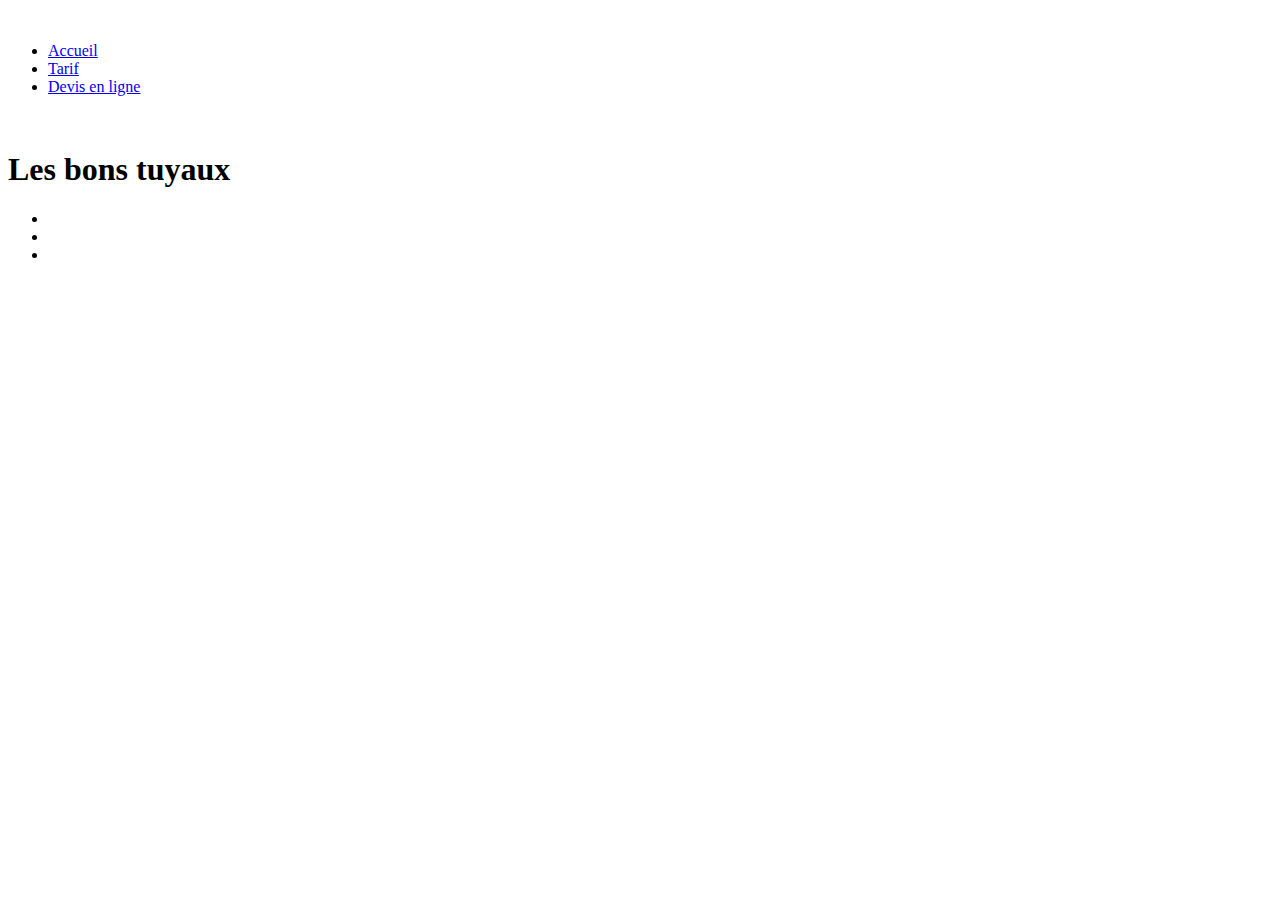
==== index.html @ dacf0565 "Work finished header html file/ add picture,list,title" ====
<!DOCTYPE html>
<html>
  <head>
    <meta charset="utf-8">
    <link rel="stylesheet" href="CSS/style.css">
    <title></title>
  </head>
  <body>

    <header>
      <nav>
        <img src="images/icone-plomberie.png" alt="">
        <ul>

          <li>
            <a href="index.html">Accueil</a>
          </li>

          <li>
            <a href="pages/tarif.html">Tarif</a>
          </li>

          <li>
            <a href="#">Devis en ligne</a>
          </li>

        </ul>
        <img src="images/list-128.png" alt="">
      </nav>
      <h1>Les bons tuyaux</h1>
    </header>

    <main>
      <h2></h2>
      <p></p>
    </main>

    <footer>

      <ul>
        <li>
          <a href="#"></a>
        </li>

        <li>
          <a href="#"></a>
        </li>

        <li>
          <a href="#"></a>
        </li>
      </ul>
    </footer>
  </body>
</html>
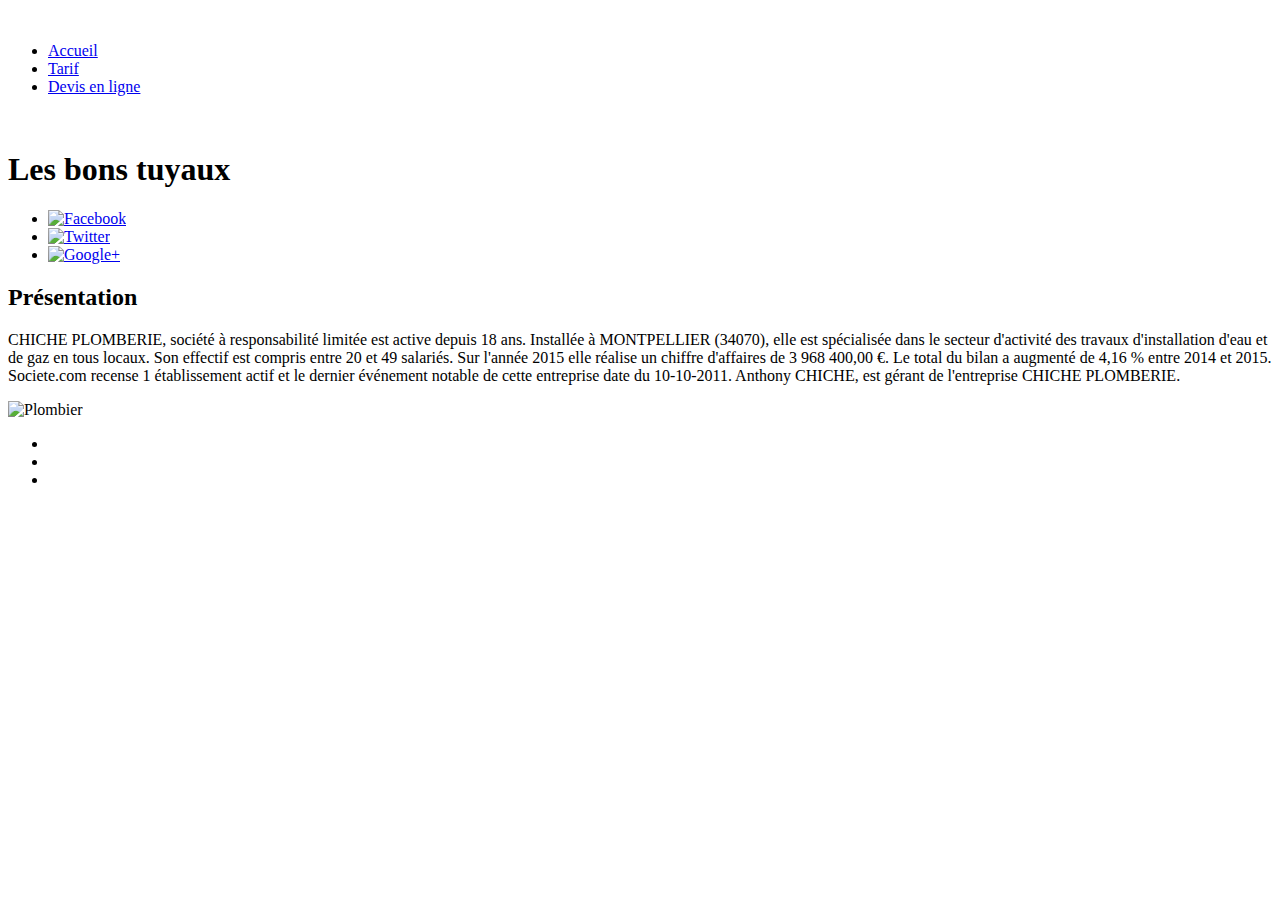
==== commit bc748bcd: "work finished main & aside in html file/ add h2, paragraph, picture in main/ add link in aside" ====
--- a/index.html
+++ b/index.html
@@ -30,9 +30,29 @@
       <h1>Les bons tuyaux</h1>
     </header>
 
+    <aside>
+      <ul>
+        <li><a href="https://www.facebook.com/"><img src="images/social-inside-facebook-icon.png" alt="Facebook"> </a></li>
+        <li><a href="https://twitter.com/?lang=fr"><img src="images/social-inside-twitter-icon.png" alt="Twitter"> </a></li>
+        <li><a href="https://accounts.google.com/ServiceLogin?service=oz&passive=1209600"><img src="images/google_circle_color-128.png" alt="Google+"></a></li>
+      </ul>
+    </aside>
+
     <main>
-      <h2></h2>
-      <p></p>
+      <h2>Présentation</h2>
+      <p>CHICHE PLOMBERIE, société à responsabilité limitée est active depuis 18 ans.
+Installée à MONTPELLIER (34070), elle est spécialisée dans le secteur d'activité des travaux d'installation d'eau et de gaz en tous locaux. Son effectif est compris entre 20 et 49 salariés.
+
+Sur l'année 2015 elle réalise un chiffre d'affaires de 3 968 400,00 €.
+
+Le total du bilan a augmenté de 4,16 % entre 2014 et 2015.
+
+Societe.com recense 1 établissement actif et le dernier événement notable de cette entreprise date du 10-10-2011.
+
+Anthony CHICHE, est gérant de l'entreprise CHICHE PLOMBERIE.
+      </p>
+      <img src="images/plombier.jpg" alt="Plombier">
+
     </main>
 
     <footer>
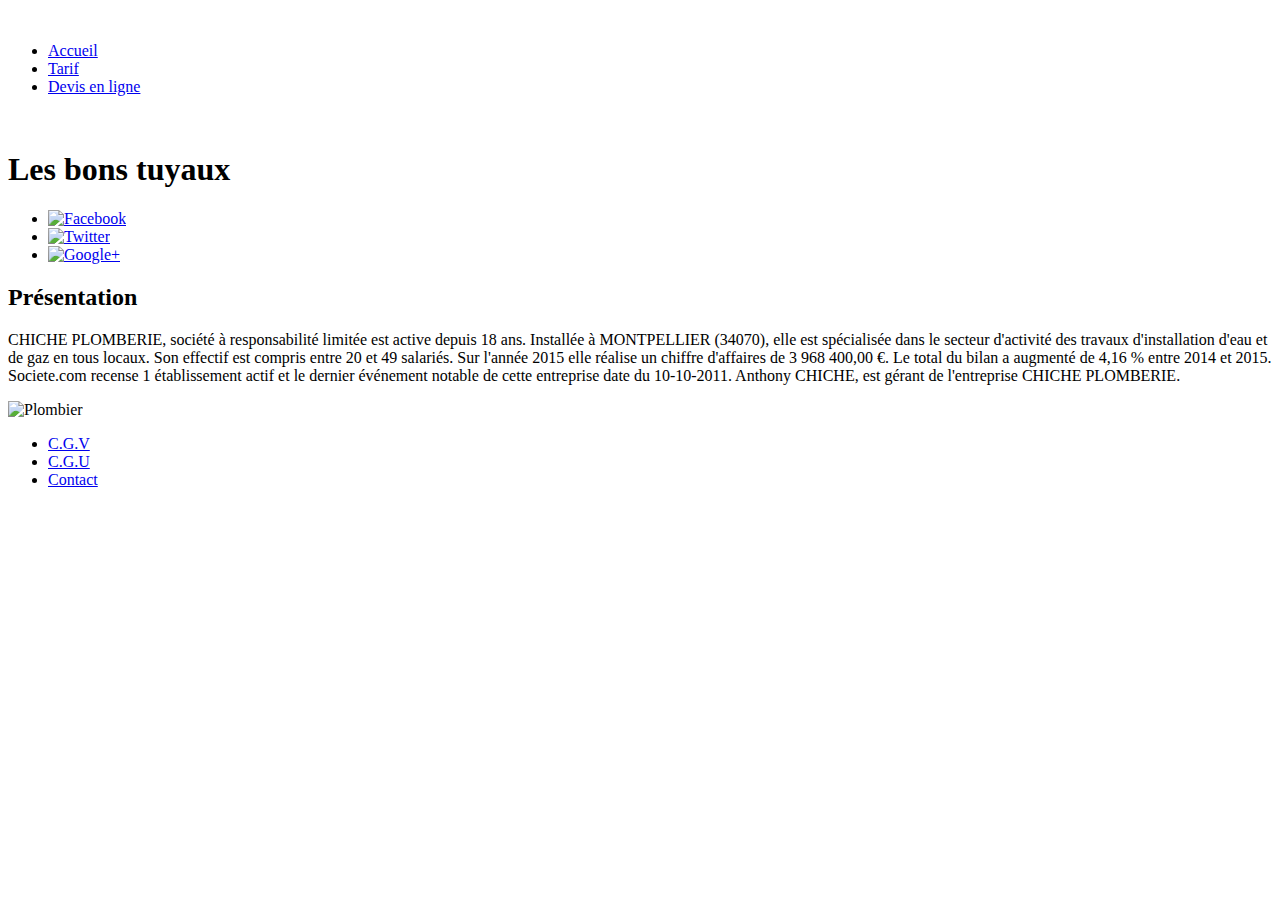
==== commit b1c2473c: "work finished footer in html file/ add list" ====
--- a/index.html
+++ b/index.html
@@ -59,17 +59,19 @@
 
       <ul>
         <li>
-          <a href="#"></a>
+          <a href="#">C.G.V</a>
         </li>
 
         <li>
-          <a href="#"></a>
+          <a href="#">C.G.U</a>
         </li>
 
         <li>
-          <a href="#"></a>
+          <a href="#">Contact</a>
         </li>
       </ul>
+
     </footer>
+    
   </body>
 </html>
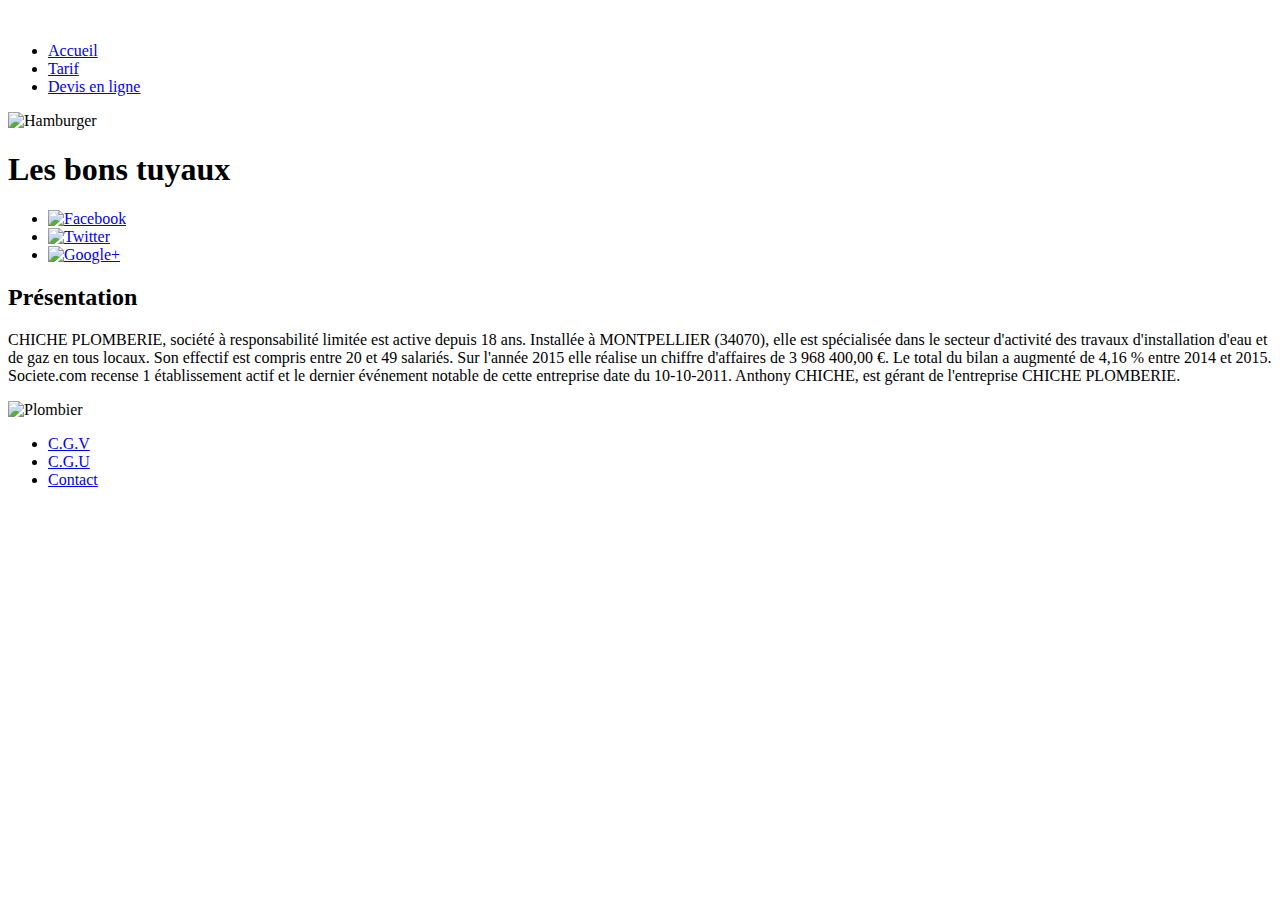
==== commit 87b71b40: "finished word in contact.html file /add form & google map" ====
--- a/index.html
+++ b/index.html
@@ -9,7 +9,7 @@
 
     <header>
       <nav>
-        <img src="images/icone-plomberie.png" alt="">
+        <img class="icone" src="images/icone-plomberie.png" alt="">
         <ul>
 
           <li>
@@ -25,7 +25,7 @@
           </li>
 
         </ul>
-        <img src="images/list-128.png" alt="">
+        <img class="menu" src="images/list-128.png" alt="Hamburger">
       </nav>
       <h1>Les bons tuyaux</h1>
     </header>
@@ -72,6 +72,6 @@
       </ul>
 
     </footer>
-    
+
   </body>
 </html>
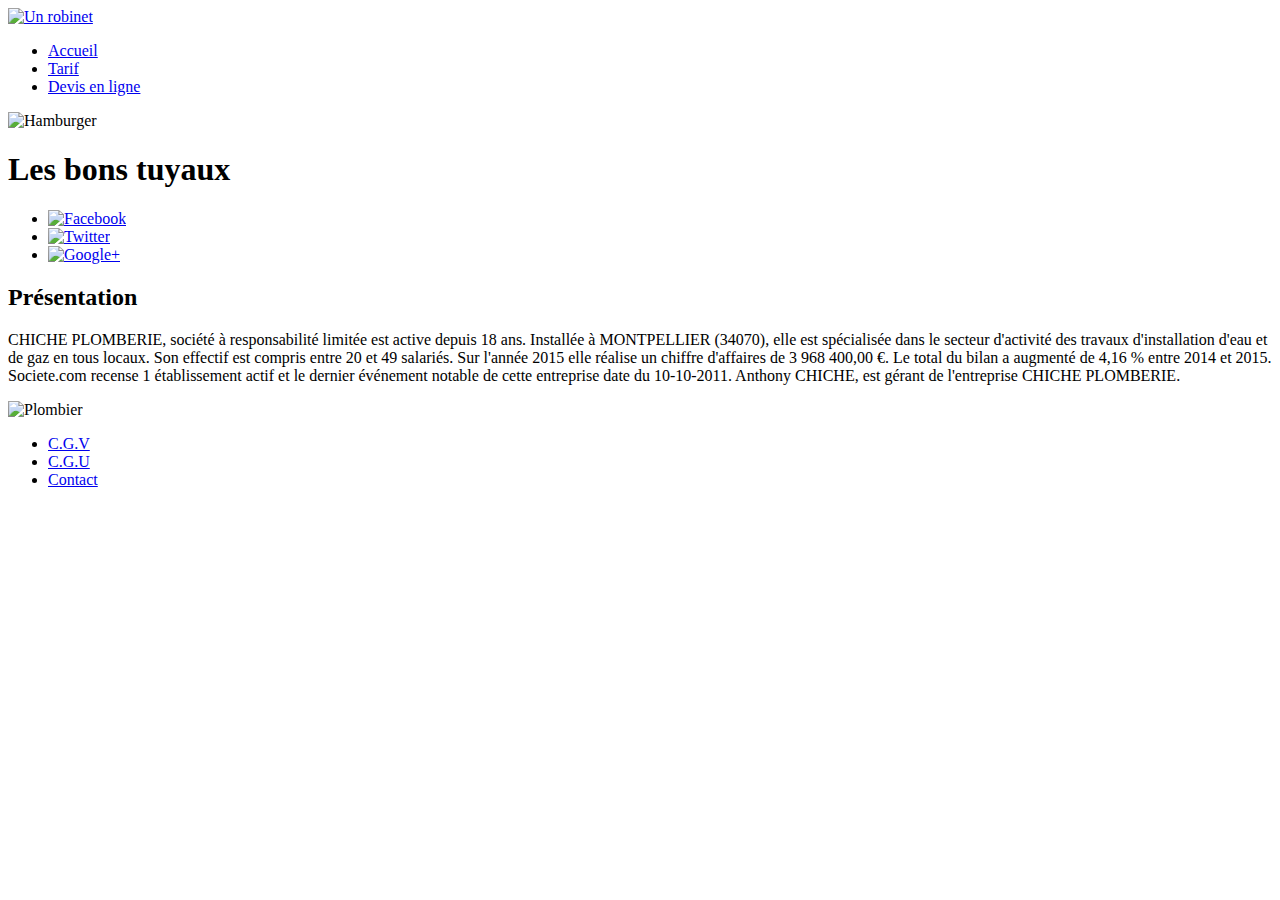
==== commit 207494b8: "add link on picture in header in index, contact & tarifs file" ====
--- a/index.html
+++ b/index.html
@@ -3,13 +3,16 @@
   <head>
     <meta charset="utf-8">
     <link rel="stylesheet" href="CSS/style.css">
-    <title></title>
+    <title>Les Bons Tuyaux: Accueil</title>
   </head>
   <body>
 
     <header>
       <nav>
-        <img class="icone" src="images/icone-plomberie.png" alt="">
+
+        <a href="#">
+        <img class="icone" src="images/icone-plomberie.png" alt="Un robinet">
+        </a>
         <ul>
 
           <li>
@@ -32,8 +35,8 @@
 
     <aside>
       <ul>
-        <li><a href="https://www.facebook.com/"><img src="images/social-inside-facebook-icon.png" alt="Facebook"> </a></li>
-        <li><a href="https://twitter.com/?lang=fr"><img src="images/social-inside-twitter-icon.png" alt="Twitter"> </a></li>
+        <li><a href="https://www.facebook.com/"><img src="images/social-inside-facebook-icon.png" alt="Facebook"></a></li>
+        <li><a href="https://twitter.com/?lang=fr"><img src="images/social-inside-twitter-icon.png" alt="Twitter"></a></li>
         <li><a href="https://accounts.google.com/ServiceLogin?service=oz&passive=1209600"><img src="images/google_circle_color-128.png" alt="Google+"></a></li>
       </ul>
     </aside>
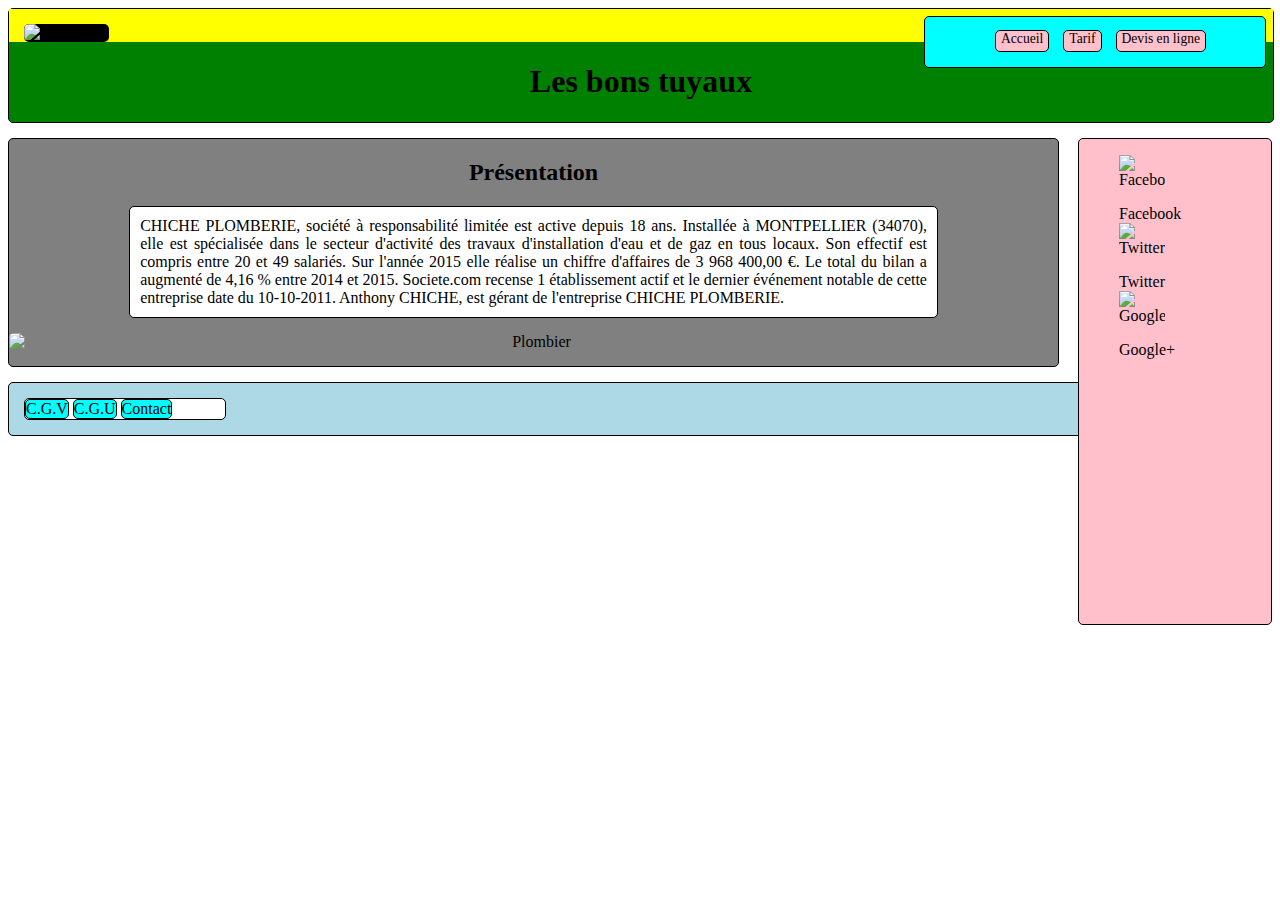
==== commit e6168135: "add all style in index.html (min-width: 992px)/style header,main &footer" ====
--- a/index.html
+++ b/index.html
@@ -35,9 +35,9 @@
 
     <aside>
       <ul>
-        <li><a href="https://www.facebook.com/"><img src="images/social-inside-facebook-icon.png" alt="Facebook"></a></li>
-        <li><a href="https://twitter.com/?lang=fr"><img src="images/social-inside-twitter-icon.png" alt="Twitter"></a></li>
-        <li><a href="https://accounts.google.com/ServiceLogin?service=oz&passive=1209600"><img src="images/google_circle_color-128.png" alt="Google+"></a></li>
+        <li><a href="https://www.facebook.com/"><img src="images/social-inside-facebook-icon.png" alt="Facebook">Facebook</a></li>
+        <li><a href="https://twitter.com/?lang=fr"><img src="images/social-inside-twitter-icon.png" alt="Twitter">Twitter</a></li>
+        <li><a href="https://accounts.google.com/ServiceLogin?service=oz&passive=1209600"><img src="images/google_circle_color-128.png" alt="Google+">Google+</a></li>
       </ul>
     </aside>
 
--- a/CSS/style.css
+++ b/CSS/style.css
@@ -0,0 +1,317 @@
+a {
+  text-decoration: none;
+  color: black;
+}
+a:hover {
+  text-decoration: underline;
+  color: green;
+}
+
+@media (max-width: 480px) {
+/****************************************Style page d'accueil (max 480px)**************************/
+  header {
+    width: 100%;
+    height: 100px;
+    background-color: blue;
+    border: 1px ridge black;
+    border-radius: 5px;
+  }
+  .icone {
+    width: 55px;
+    height: 55px;
+    position: absolute;
+    left: 1em;
+  }
+
+  nav ul {
+    display: none;
+  }
+
+  .menu {
+    width: 40px;
+    height: 40px;
+    position: absolute;
+    right: 1em;
+  }
+
+  h1 {
+    width: 50%;
+    font-size: 1em;
+    text-align: center;
+    margin: 55px auto 0 auto;
+    background-color: cyan;
+    border: 2px solid black;
+    border-radius: 5px;
+  }
+
+  aside {
+    display: none;
+  }
+
+  main {
+    width: 100%;
+    height: 30%;
+    margin: 10px 0;
+    background-color: yellow;
+    border: 1px solid black;
+    border-radius: 5px;
+  }
+
+  h2 {
+    width: 50%;
+    font-size: 100%;
+    text-align: center;
+    margin:5px auto;
+    background-color: cyan;
+    border: 1px solid black;
+    border-radius: 5px;
+  }
+
+  p {
+    position: relative;
+    top: 50%;
+    font-size: 75%;
+    text-align: justify;
+    border: 1px ridge black;
+    border-radius: 5px;
+    padding: 15px 5px;
+    margin: 5px;
+  }
+
+  main img {
+    display: none;
+  }
+
+  footer {
+    width: 100%;
+    height: 80px;
+
+    background-color: lightgrey;
+    border: 1px ridge black;
+    border-radius: 5px;
+
+ }
+
+
+ footer ul{
+   width: 60%;
+   height: 40px;
+   margin:18px auto;
+   text-align: right;
+
+   background-color: cyan;
+   border: 1px solid black;
+   border-radius: 5px;
+
+
+ }
+
+footer ul li {
+   height: 15px;
+   display: inline-block;
+   font-size: 60%;
+   margin: 11px auto;
+   padding: 0 0.5em;
+
+   background-color: red;
+   border: 1px solid black;
+   border-radius: 5px;
+ }
+/***************************Fin du style page d'accueil (max 480px)**************************/
+
+/*Début style page contact (max 480px)*****************************************/
+ form {
+   width: auto;
+   font-size: 80%;
+
+   margin: 5px 15px;
+ }
+
+  label {
+    display: block;
+  }
+
+  input {
+    display: block;
+    border: 1px solid black;
+    border-radius: 5px;
+  }
+
+  textarea {
+    width: 100%;
+    border-radius: 5px;
+    border: 1px solid black;
+  }
+
+  iframe {
+    width: 90%;
+    height: 90%;
+    margin: 4%;
+    border: 2px ridge black;
+    border-radius: 5px;
+  }
+/*fin du style de la page de contact*************************************************/
+
+/*début du style pour la page tarif (max-width:480px)********************************/
+
+  table {
+    width: auto;
+    font-size: 75%;
+    border-collapse: collapse;
+    text-align: center;
+    border: 1px ridge black;
+    margin: 15px auto;
+  }
+
+  caption {
+    font-size: 1.25em;
+    font-weight: bold;
+  }
+
+  th {
+    border-collapse: collapse;
+    border: 1px ridge black;
+  }
+  td {
+    border-collapse: collapse;
+    border: 1px ridge black;
+  }
+}
+
+@media (min-width: 990px) {
+  header {
+    width: 100%;
+    border: 1px ridge black;
+    border-radius: 5px;
+
+    background-color: green;
+  }
+
+  nav {
+  background-color: yellow;
+  }
+
+  nav ul {
+    background-color: cyan;
+    width: 300px;
+    height: 50px;
+    position: absolute;
+    top: 0;
+    right: 14px;
+
+    border: 1px ridge black;
+    border-radius: 5px;
+  }
+
+  nav ul li {
+    display: inline-block;
+    width: auto;
+    height: 20px;
+    padding: 0 5px;
+    font-size: 0.85em;
+    margin: 13px 5px 0 5px;
+    position: relative;
+    left: 25px;
+
+
+    border: 1px ridge black;
+    border-radius: 5px;
+    background-color: pink;
+  }
+
+  .menu {
+    display:none;
+  }
+
+  .icone {
+    width: 15%;
+    height: 15%;
+    background-color: black;
+    border-radius: 5px;
+    margin: 15px 0 0 15px;
+  }
+
+  h1 {
+    text-align: center;
+  }
+
+  aside {
+    width: 15%;
+    height: 485px;
+    margin-top: 15px;
+    position: absolute;
+    right: 8px;
+
+    background-color: pink;
+    border: 1px ridge black;
+    border-radius: 5px;
+  }
+
+  aside ul li {
+    list-style: none;
+  }
+
+  aside ul li img {
+    width: 30%;
+    height: 50px;
+    display: block;
+  }
+
+  main {
+    width: 83%;
+    height: auto;
+    margin-top: 15px;
+
+    background-color: grey;
+    border: 1px ridge black;
+    border-radius: 5px;
+  }
+
+  main h2 {
+    text-align: center;
+  }
+  main img {
+    margin: 15px auto;
+    border-radius: 5px;
+    text-align: center;
+    display: block;
+  }
+  main p {
+    width: 75%;
+    margin: 0 auto;
+    text-align: justify;
+    padding: 10px;
+
+    background-color: white;
+    border: 1px ridge black;
+    border-radius: 5px;
+  }
+
+  footer {
+    width: auto;
+    margin-top: 15px;
+
+    background-color: lightblue;
+    border: 1px ridge black;
+    border-radius: 5px;
+  }
+
+  footer ul{
+    width: 200px;
+    padding: inherit;
+    margin: 15px;
+
+    background-color: white;
+    border: 1px ridge black;
+    border-radius: 5px;
+  }
+
+  footer li {
+    display: inline-block;
+    width: auto;
+
+    background-color: cyan;
+    border: 1px ridge black;
+    border-radius: 5px;
+  }
+}
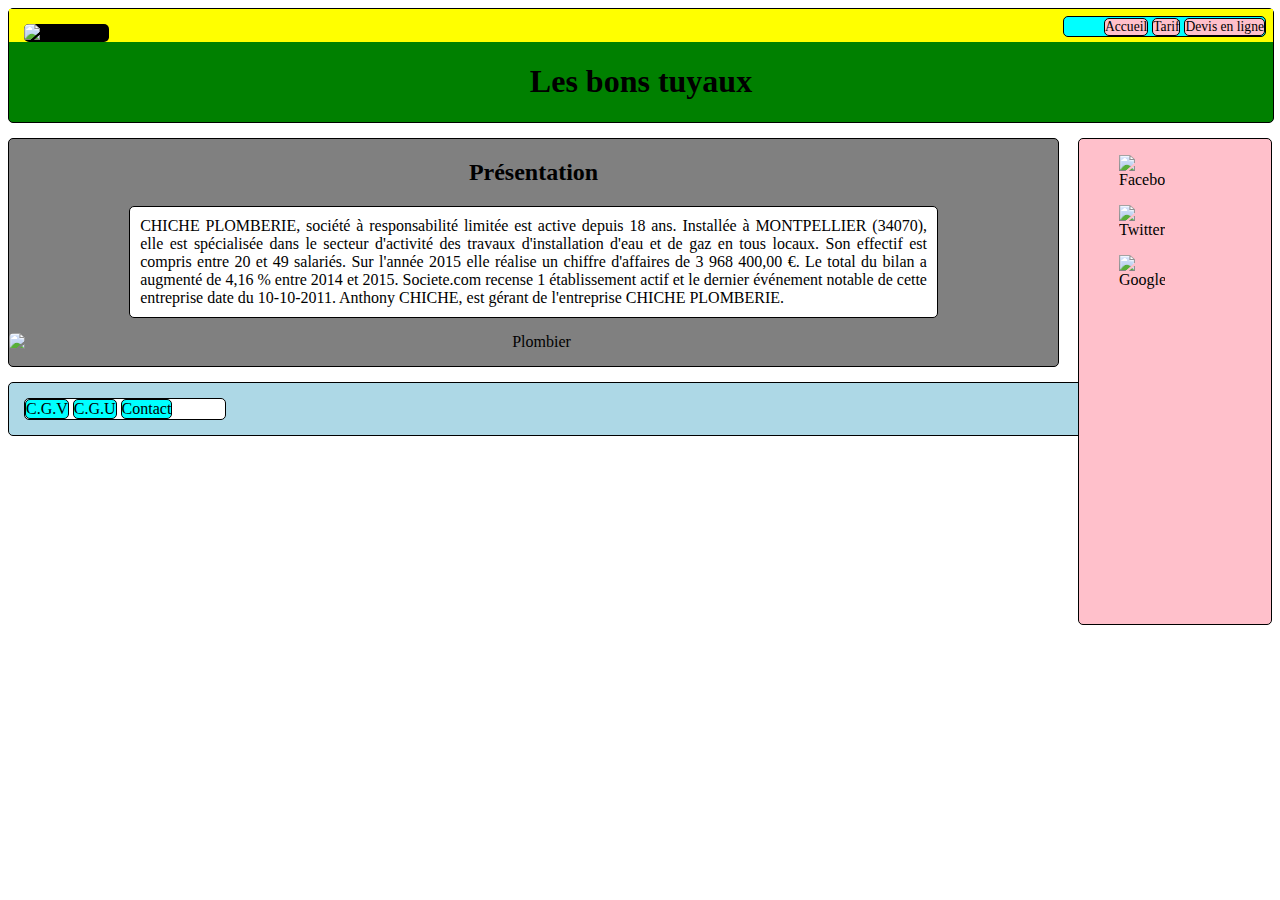
==== commit 690f0d54: "add all style in index.html/ for media (min-width:481px & max-width:991px/ add style in header main " ====
--- a/index.html
+++ b/index.html
@@ -35,9 +35,9 @@
 
     <aside>
       <ul>
-        <li><a href="https://www.facebook.com/"><img src="images/social-inside-facebook-icon.png" alt="Facebook">Facebook</a></li>
-        <li><a href="https://twitter.com/?lang=fr"><img src="images/social-inside-twitter-icon.png" alt="Twitter">Twitter</a></li>
-        <li><a href="https://accounts.google.com/ServiceLogin?service=oz&passive=1209600"><img src="images/google_circle_color-128.png" alt="Google+">Google+</a></li>
+        <li><a href="https://www.facebook.com/"><img src="images/social-inside-facebook-icon.png" alt="Facebook"></a></li>
+        <li><a href="https://twitter.com/?lang=fr"><img src="images/social-inside-twitter-icon.png" alt="Twitter"></a></li>
+        <li><a href="https://accounts.google.com/ServiceLogin?service=oz&passive=1209600"><img src="images/google_circle_color-128.png" alt="Google+"></a></li>
       </ul>
     </aside>
 
--- a/CSS/style.css
+++ b/CSS/style.css
@@ -11,16 +11,18 @@
 /****************************************Style page d'accueil (max 480px)**************************/
   header {
     width: 100%;
-    height: 100px;
+    height: 150px;
     background-color: blue;
     border: 1px ridge black;
     border-radius: 5px;
   }
   .icone {
-    width: 55px;
-    height: 55px;
-    position: absolute;
-    left: 1em;
+    width: 15%;
+    height: 15%;
+    background-color: black;
+    border: 1px solid black;
+    border-radius: 5px;
+    margin: 15px 0 0 15px;
   }
 
   nav ul {
@@ -38,7 +40,7 @@
     width: 50%;
     font-size: 1em;
     text-align: center;
-    margin: 55px auto 0 auto;
+    margin: auto ;
     background-color: cyan;
     border: 2px solid black;
     border-radius: 5px;
@@ -177,8 +179,8 @@
     border: 1px ridge black;
   }
 }
-
-@media (min-width: 990px) {
+/*media querie***************************************************************************/
+@media (min-width: 992px) {
   header {
     width: 100%;
     border: 1px ridge black;
@@ -193,8 +195,6 @@
 
   nav ul {
     background-color: cyan;
-    width: 300px;
-    height: 50px;
     position: absolute;
     top: 0;
     right: 14px;
@@ -205,13 +205,9 @@
 
   nav ul li {
     display: inline-block;
-    width: auto;
-    height: 20px;
-    padding: 0 5px;
+
     font-size: 0.85em;
-    margin: 13px 5px 0 5px;
-    position: relative;
-    left: 25px;
+
 
 
     border: 1px ridge black;
@@ -278,7 +274,7 @@
   }
   main p {
     width: 75%;
-    margin: 0 auto;
+    margin: 15px auto;
     text-align: justify;
     padding: 10px;
 
@@ -314,4 +310,173 @@
     border: 1px ridge black;
     border-radius: 5px;
   }
+/*fin du style index (min-width=992px)********************************************************/
+
+/*début du style contact (min-width=992px)********************************************/
+  form {
+    width: 83%;
+    height: auto;
+
+  }
+
+  input {
+    display:block;
+    margin: 10px auto;
+  }
+
+  label {
+    display: block;
+    text-align: center;
+  }
+
+  textarea {
+    display: block;
+    width: 360px;
+    margin: 20px auto;
+  }
+
+  iframe {
+    width: 99%;
+    height: 480px;
+    border: none;
+    margin: 5px;
+  }
+/*Fin du style pour la page formulaire (min-width:992px)****************************************************************************************/
+
+/*Début du style pour la page tarif (min-width:992px)***************************************************************/
+
+  table {
+    border-collapse: collapse;
+    margin: 15px auto;
+    text-align: center;
+  }
+
+  caption {
+    font-size: 1.25em;
+    font-weight: bold;
+    margin-bottom: 15px;
+  }
+
+  th {
+    border: 1px solid black;
+  }
+
+  td {
+    border: 1px solid black;
+  }
 }
+/**Fin du style pour la page tarif (min-width:992px)****************************************************************/
+
+/**Début du style pour la page index (min-width:481px)******************************************************************/
+
+@media (min-width:481px) and (max-width:991px) {
+  header {
+    width:100%;
+
+    background-color: lightgrey;
+    border: 1px solid black;
+    border-radius: 5px;
+  }
+
+  header nav {
+    width: 100%;
+
+    background-color: orange;
+  }
+
+  .icone {
+    width: 15%;
+    height: 15%;
+    background-color: black;
+    border: 1px solid black;
+    border-radius: 5px;
+    margin: 15px 0 0 15px;
+  }
+
+  nav ul {
+    background-color: white;
+    position: absolute;
+    top: 0;
+    right: 14px;
+
+  }
+
+  nav ul li {
+    display: inline-block;
+    font-size: 0.85em;
+
+    background-color: cyan;
+    border: 1px solid black;
+    border-radius: 5px;
+  }
+
+  .menu {
+    display: none;
+  }
+
+  h1 {
+    text-align: center;
+  }
+
+  aside {
+
+    background-color: yellow;
+  }
+
+  aside ul li {
+    display: inline-block;
+    background: blue;
+    width: 20%;
+  }
+
+  aside ul li img {
+    width: 15%;
+    height: 15%;
+  }
+
+  main {
+    background-color: lightgrey;
+    width: 100%;
+    height: auto;
+    padding-bottom: 15px;
+  }
+
+  h2 {
+    text-align: center;
+  }
+
+  p {
+    text-align: justify;
+    margin: 15px;
+    padding: 5px;
+
+    background-color: cyan;
+  }
+
+  main img {
+    display: block;
+    margin: 20px auto;
+  }
+
+  footer {
+    width: 100%;
+    height: 50px;
+    margin-top: 15px;
+    background-color: cyan;
+  }
+
+  footer ul {
+    background-color: yellow;
+    width: 35%;
+    height: 100%;
+
+  }
+
+  footer li {
+    display: inline-block;
+    background-color: pink;
+    margin-top: 15px;
+    font-size: 0.75em;
+
+  }
+}
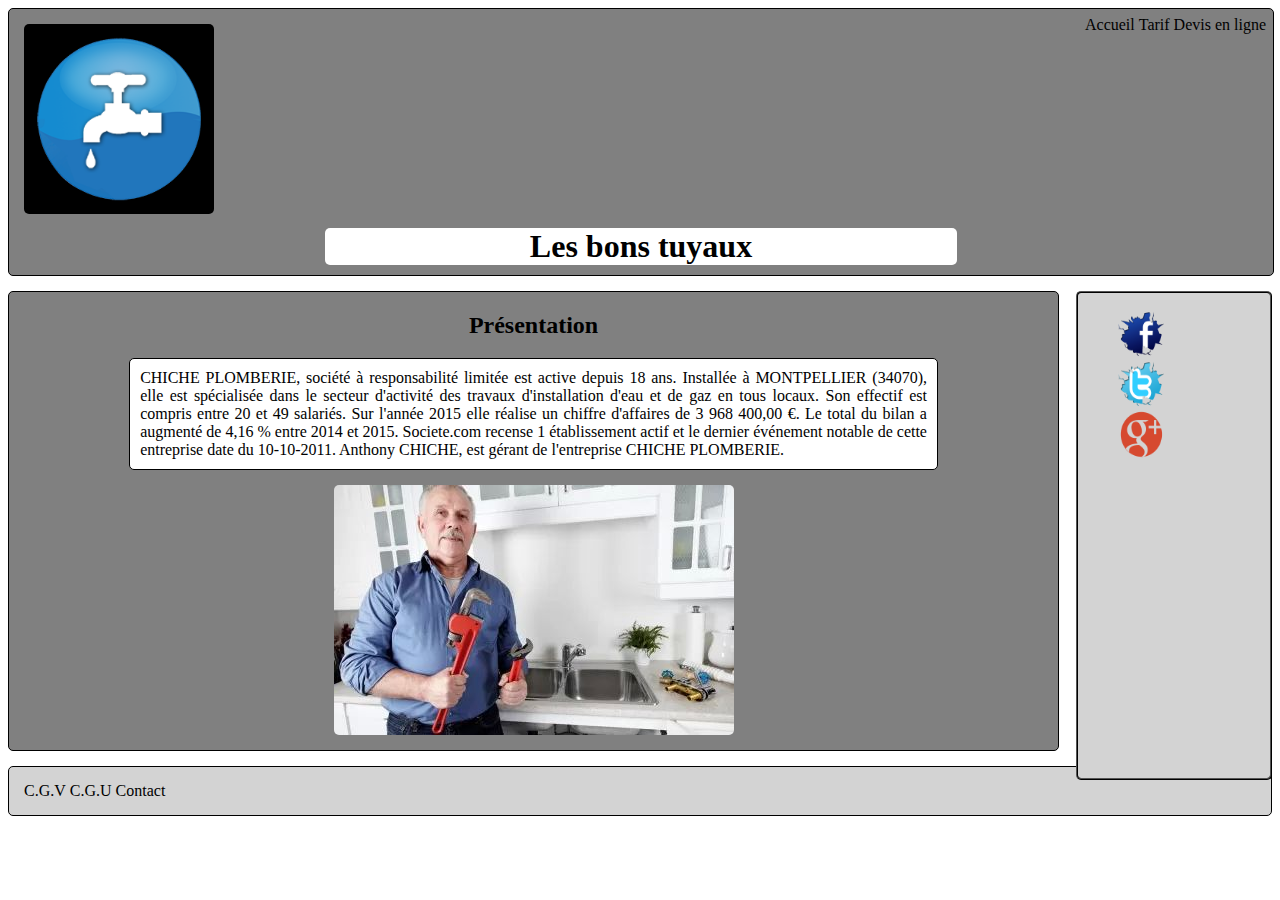
==== commit 20cde438: "Modification link in html file" ====
--- a/index.html
+++ b/index.html
@@ -8,29 +8,19 @@
   <body>
 
     <header>
+
       <nav>
-
-        <a href="#">
-        <img class="icone" src="images/icone-plomberie.png" alt="Un robinet">
-        </a>
+        <a href="index.html"><img class="icone" src="images/icone-plomberie.png" alt="Un robinet"></a>
         <ul>
-
-          <li>
-            <a href="index.html">Accueil</a>
-          </li>
-
-          <li>
-            <a href="pages/tarif.html">Tarif</a>
-          </li>
-
-          <li>
-            <a href="#">Devis en ligne</a>
-          </li>
-
+          <li><a href="index.html">Accueil</a></li>
+          <li><a href="html/tarif.html">Tarif</a></li>
+          <li><a href="#">Devis en ligne</a></li>
         </ul>
         <img class="menu" src="images/list-128.png" alt="Hamburger">
       </nav>
+
       <h1>Les bons tuyaux</h1>
+
     </header>
 
     <aside>
@@ -55,25 +45,14 @@
 Anthony CHICHE, est gérant de l'entreprise CHICHE PLOMBERIE.
       </p>
       <img src="images/plombier.jpg" alt="Plombier">
-
     </main>
 
     <footer>
-
       <ul>
-        <li>
-          <a href="#">C.G.V</a>
-        </li>
-
-        <li>
-          <a href="#">C.G.U</a>
-        </li>
-
-        <li>
-          <a href="#">Contact</a>
-        </li>
+        <li><a href="#">C.G.V</a></li>
+        <li><a href="#">C.G.U</a></li>
+        <li><a href="html/contact.html">Contact</a></li>
       </ul>
-
     </footer>
 
   </body>
--- a/CSS/style.css
+++ b/CSS/style.css
@@ -78,6 +78,7 @@
     border-radius: 5px;
     padding: 15px 5px;
     margin: 5px;
+    background-color: white;
   }
 
   main img {
@@ -99,13 +100,6 @@
    width: 60%;
    height: 40px;
    margin:18px auto;
-   text-align: right;
-
-   background-color: cyan;
-   border: 1px solid black;
-   border-radius: 5px;
-
-
  }
 
 footer ul li {
@@ -115,9 +109,6 @@
    margin: 11px auto;
    padding: 0 0.5em;
 
-   background-color: red;
-   border: 1px solid black;
-   border-radius: 5px;
  }
 /***************************Fin du style page d'accueil (max 480px)**************************/
 
@@ -125,7 +116,6 @@
  form {
    width: auto;
    font-size: 80%;
-
    margin: 5px 15px;
  }
 
@@ -173,10 +163,12 @@
   th {
     border-collapse: collapse;
     border: 1px ridge black;
+    background-color: cyan;
   }
   td {
     border-collapse: collapse;
     border: 1px ridge black;
+    background-color: white;
   }
 }
 /*media querie***************************************************************************/
@@ -185,34 +177,18 @@
     width: 100%;
     border: 1px ridge black;
     border-radius: 5px;
-
-    background-color: green;
-  }
-
-  nav {
-  background-color: yellow;
+    background-color: grey;
   }
 
   nav ul {
-    background-color: cyan;
     position: absolute;
     top: 0;
     right: 14px;
-
-    border: 1px ridge black;
-    border-radius: 5px;
   }
 
   nav ul li {
     display: inline-block;
-
-    font-size: 0.85em;
-
-
-
-    border: 1px ridge black;
-    border-radius: 5px;
-    background-color: pink;
+    font-size: 1em;
   }
 
   .menu {
@@ -229,6 +205,10 @@
 
   h1 {
     text-align: center;
+    background-color: white;
+    width: 50%;
+    border-radius: 5px;
+    margin: 10px auto;
   }
 
   aside {
@@ -237,9 +217,8 @@
     margin-top: 15px;
     position: absolute;
     right: 8px;
-
-    background-color: pink;
-    border: 1px ridge black;
+    background-color: lightgrey;
+    border: 2px ridge black;
     border-radius: 5px;
   }
 
@@ -287,7 +266,7 @@
     width: auto;
     margin-top: 15px;
 
-    background-color: lightblue;
+    background-color: lightgrey;
     border: 1px ridge black;
     border-radius: 5px;
   }
@@ -296,19 +275,11 @@
     width: 200px;
     padding: inherit;
     margin: 15px;
-
-    background-color: white;
-    border: 1px ridge black;
-    border-radius: 5px;
   }
 
   footer li {
     display: inline-block;
     width: auto;
-
-    background-color: cyan;
-    border: 1px ridge black;
-    border-radius: 5px;
   }
 /*fin du style index (min-width=992px)********************************************************/
 
@@ -359,10 +330,12 @@
 
   th {
     border: 1px solid black;
+    background-color: white;
   }
 
   td {
     border: 1px solid black;
+    background-color: white;
   }
 }
 /**Fin du style pour la page tarif (min-width:992px)****************************************************************/
@@ -372,7 +345,6 @@
 @media (min-width:481px) and (max-width:991px) {
   header {
     width:100%;
-
     background-color: lightgrey;
     border: 1px solid black;
     border-radius: 5px;
@@ -380,8 +352,6 @@
 
   header nav {
     width: 100%;
-
-    background-color: orange;
   }
 
   .icone {
@@ -394,7 +364,6 @@
   }
 
   nav ul {
-    background-color: white;
     position: absolute;
     top: 0;
     right: 14px;
@@ -404,8 +373,7 @@
   nav ul li {
     display: inline-block;
     font-size: 0.85em;
-
-    background-color: cyan;
+    background-color: white;
     border: 1px solid black;
     border-radius: 5px;
   }
@@ -419,13 +387,14 @@
   }
 
   aside {
-
-    background-color: yellow;
+    background-color: grey;
+    border: 2px ridge black;
+    border-radius: 5px;
+    margin: 10px auto;
   }
 
   aside ul li {
     display: inline-block;
-    background: blue;
     width: 20%;
   }
 
@@ -439,6 +408,8 @@
     width: 100%;
     height: auto;
     padding-bottom: 15px;
+    border: 2px ridge black;
+    border-radius: 5px;
   }
 
   h2 {
@@ -449,8 +420,8 @@
     text-align: justify;
     margin: 15px;
     padding: 5px;
-
-    background-color: cyan;
+    background-color: white;
+    border-radius: 5px;
   }
 
   main img {
@@ -462,11 +433,12 @@
     width: 100%;
     height: 50px;
     margin-top: 15px;
-    background-color: cyan;
+    background-color: lightgrey;
+    border: 2px ridge black;
+    border-radius: 5px;
   }
 
   footer ul {
-    background-color: yellow;
     width: 35%;
     height: 100%;
 
@@ -474,9 +446,66 @@
 
   footer li {
     display: inline-block;
-    background-color: pink;
-    margin-top: 15px;
-    font-size: 0.75em;
-
-  }
-}
+    font-size: 1em;
+  }
+/*Fin du style pour index.html min width:481 &max-width:991px********************************************************/
+
+/*Début style pour contact min 481px & max 991px******************************************************************/
+
+  form {
+    background-color: white;
+    width: 60%;
+    margin: auto;
+    border-radius: 5px;
+  }
+
+  input {
+    display:block;
+    margin: 20px auto;
+  }
+
+  label {
+    display: block;
+    text-align: center;
+  }
+
+  textarea {
+    display: block;
+    width: 360px;
+    margin: 20px auto;
+  }
+
+  iframe {
+    width: 99%;
+    height: 240px;
+    border: none;
+    margin: 5px;
+    border-radius: 5px;
+  }
+/*Fin du style page contact min width:481px-max-width:991px******************************************************/
+
+/*Début du style page tarif min width:481px-max width:991px*********************************************************/
+
+table {
+  border-collapse: collapse;
+  margin: 15px auto;
+  text-align: center;
+}
+
+caption {
+  font-size: 1.25em;
+  font-weight: bold;
+  margin-bottom: 15px;
+}
+
+th {
+  border: 1px solid black;
+  background-color: grey;
+}
+
+td {
+  border: 1px solid black;
+  background-color: white;
+}
+
+}
